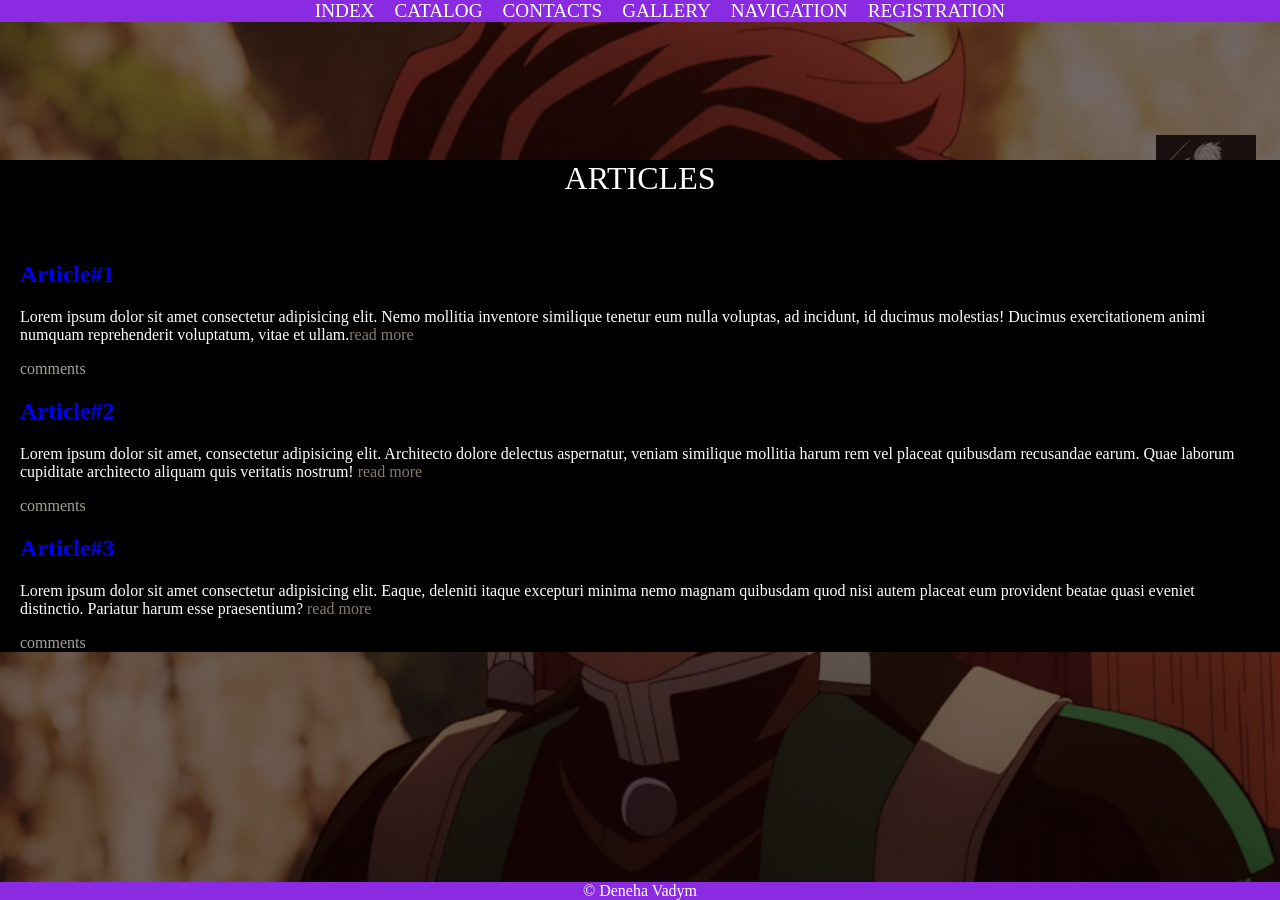
==== pages/articles.html @ 295b9520 "first commit" ====
<!DOCTYPE html>
<html lang="zxx">

<head>
  <meta charset="UTF-8">
  <meta name="viewport" content="width=device-width, initial-scale=1.0">
  <link rel="stylesheet" href="../assets/css/style.css">
  <title>Articles</title>
</head>

<body>

  <div class="bg-wallpaper"></div>
  <div class="bg-overlay"></div>
  <header class="header">
    <div class="container">

      <nav class="navigation">
        <ul class="nav-list">
          <li class="nav-item"><a class="item-link" href="../index.html">Index</a></li>
          <li class="nav-item"><a class="item-link" href="catalog.html">Catalog</a></li>
          <li class="nav-item"><a class="item-link" href="contacts.html">Contacts</a></li>
          <li class="nav-item"><a class="item-link" href="gallery.html">Gallery</a></li>
          <li class="nav-item"><a class="item-link" href="navigation.html">Navigation</a></li>
          <li class="nav-item"><a class="item-link" href="registration.html">Registration</a></li>
        </ul>
      </nav>

    </div>
  </header>

  <div class="content container">
    <h1 class="article-title">Articles</h1>
    <!-- перехід до першої статті -->
    <h2><a class="article-item-link" href="articles/article1.html">Article#1</a></h2>
    <p>Lorem ipsum dolor sit amet consectetur adipisicing elit. Nemo mollitia inventore similique tenetur eum nulla
      voluptas, ad incidunt, id ducimus molestias! Ducimus exercitationem animi numquam reprehenderit voluptatum,
      vitae
      et ullam.<a class="article-read-more" href="articles/article1.html">read more</a></p>
    <!-- коментарі#1 -->
    <p><a class="article-comments" href="articles/article1.html#comments">comments</a></p>
    <!-- перехід до другої статті -->
    <h2><a class="article-item-link" href="articles/article2.html">Article#2</a></h2>
    <p>Lorem ipsum dolor sit amet, consectetur adipisicing elit. Architecto dolore delectus aspernatur, veniam
      similique mollitia harum rem vel placeat quibusdam recusandae earum. Quae laborum cupiditate architecto aliquam
      quis veritatis nostrum! <a class="article-read-more" href="articles/article2.html">read more</a></p>
    <!-- коментарі#2 -->
    <p><a class="article-comments" href="articles/article2.html#comments">comments</a></p>
    <!-- перехід до третьої статті -->
    <h2><a class="article-item-link" href="articles/article3.html">Article#3</a></h2>
    <p>Lorem ipsum dolor sit amet consectetur adipisicing elit. Eaque, deleniti itaque excepturi minima nemo magnam
      quibusdam quod nisi autem placeat eum provident beatae quasi eveniet distinctio. Pariatur harum esse
      praesentium? <a class="article-read-more" href="articles/article3.html">read more</a></p>
    <!-- коментарі#3 -->
    <p><a class="article-comments" href="articles/article3.html#comments">comments</a></p>

  </div>

  <footer class="footer">
    <div class="container">
      &copy; Deneha Vadym
    </div>
  </footer>
</body>

</html>
---- assets/css/style.css ----
* {
  box-sizing: border-box;
}

body {
  margin: 0;
}

html,
.bg-wallpaper {
  height: 100%;
  margin: 0;
  padding: 0;
}

h1 {
  text-transform: uppercase;
  text-align: center;
  font-weight: 300;
  margin-top: 1em;
  margin-bottom: 2em;
  color: white;
}

a {
  text-decoration: none;
}

.bg-wallpaper {
  position: fixed;
  z-index: -1;
  top: 0;
  height: 100vh;
  width: 100%;
  background-color: rgb(3, 158, 248);
  background-image: url(../img/arima.png),
    url(../img/photo_2025-06-25_23-23-50.png);
  background-size: 100px, cover;
  background-position: 98% 16%, center;
  background-repeat: no-repeat;
}

.bg-overlay {
  background-color: rgb(22, 4, 4);
  width: 100vw;
  height: 100vh;
  position: fixed;
  z-index: -1;
  top: 0;
  opacity: 0.6;
}

.container {
  margin: auto;
  width: 100%;
  max-width: 1280px;
  padding-inline: 20px;
  margin: 0 auto;
}

.content {
  background-color: #000000;
  margin-bottom: 100px;
  margin-top: 160px;
  color: rgb(255, 255, 255);
}

.header {
  background-color: blueviolet;
  position: fixed;
  top: 0;
  width: 100vw;
  color: white;
}

.footer {
  text-align: center;
  position: fixed;
  bottom: 0;
  width: 100vw;
  background-color: blueviolet;
  color: white;
}

.nav-list {
  list-style: none;
  padding: 2;
  margin: 0;
  display: flex;
  justify-content: center;
  flex-wrap: wrap;
  gap: 20px;
  text-transform: uppercase;
}

.nav-item a {
  font-weight: 500;
  font-size: 1.2em;
  color: white;
}

.article-comments {
  color: rgb(160, 160, 150);
}

.article-comments:hover {
  color: rgb(195, 0, 255);
}

.article-read-more {
  color: #faebd785;
  font-weight: 500;
  transition: 0.5s;
}

.article-read-more:hover {
  color: rgb(195, 0, 255);
}

.article-title {
  text-align: center;
}

.articles-content::first-letter {
  color: #ff0000;
  font-size: 20px;
  font-weight: 900;
}

.article-item-link:hover {
  text-decoration: none;
  color: rgb(199, 47, 47);
}

.item-link:hover {
  text-decoration: none;
  color: rgb(199, 47, 47);
  border: 2px solid #000000;
  background-color: #ffffff;
}

.catalog-sublist {
  list-style: outside url(../img/flowers.2.png);
  font-size: 15px;
  background-color: #e9cbcb;
  color: rgb(2, 1, 1);
  font-weight: normal;
  margin: 10px;
  padding: 10px 10px 10px 37px;
}

.catalog-list {
  list-style: outside url(../img/flowers.2.png);
  font-size: 20px;
  background-color: rgba(216, 195, 1, 0.808);
  color: rgb(189, 189, 189);
  font-weight: 700;
  display: flex;
  justify-content: space-between;
  gap: 2em;
  padding: 1em 2em;
}

.new-item::after {
  content: "new";
  background: rgb(4, 248, 77);
  color: rgb(0, 2, 95);
  font-size: 70%;
  padding: 2px;
  margin-left: 2px;
}

.gallery-link a {
  color: rgb(252, 0, 0);
}

.gallery-bg-wallpaper {
  position: fixed;
  z-index: -1;
  top: 0;
  height: 100vh;
  width: 100vw;
  background-color: rgb(0, 0, 0);
  background-image: url(../img/fgfdfg.png),
    url(../img/photo_2025-06-25_23-23-50.png);
  background-size: 100px, 700px;
  background-position: 98% 16%, center;
  background-repeat: no-repeat, repeat;
}

.pic-link {
  border: 20px solid rgb(255, 0, 0);
  margin: 10px;
}

.pic-link:hover {
  border: 20px solid transparent;
  margin: 10px;
}

.text {
  color: rgb(255, 255, 255);
  font-weight: 300;
  font-size: 20px;
  text-decoration: none;
}

.text-center {
  text-align: center;
}

.navigation-link {
  color: rgb(189, 189, 189);
  font-weight: 300;
  font-size: 20px;
  text-decoration: none;
  margin-right: 7px;
}

.navigation-link:hover {
  text-decoration: none;
  color: rgb(199, 47, 47);
  font-weight: 20px;
  font-size: 20px;
}

fieldset {
  max-width: 500px;
  margin: 25px auto;
}

input {
  width: 100%;
  padding: 10px 20px;
  border: #000000 solid 3px;
}

input:focus {
  outline: 2px solid #000000;
}

input[type="file"] {
  padding: 0;
}

input[type="checkbox"],
input[type="radio"] {
  width: auto;
}

textarea {
  width: 100%;
  resize: vertical;
  padding: 10px 20px;
  min-height: 75px;
  max-height: 33vh;
}

legend {
  transform: translateY(-10px);
  color: rgb(189, 189, 189);
  text-transform: uppercase;
}

.form-group:not(:first-of-type) {
  margin: 15px 0 5px;
}

.form-group-sm {
  margin: 10px 0 5px;
}

.text-center {
  text-align: center;
}

.button {
  width: 100%;
  padding: 10px 20px;
  text-transform: uppercase;
  color: rgb(255, 5, 5);
  background-color: white;
  border: 1px solid;
}

.button:hover {
  color: rgb(255, 255, 255);
  background-color: rgb(255, 0, 0);
}

.input-name {
  text-transform: capitalize;
}

.form {
  background-color: rgba(255, 255, 255, 0.568);
  color: rgb(255, 0, 0);
}

.form-:not(:first-of-type) {
  margin: 15px 0 5px;
}

.border-exeption {
  border: none;
}
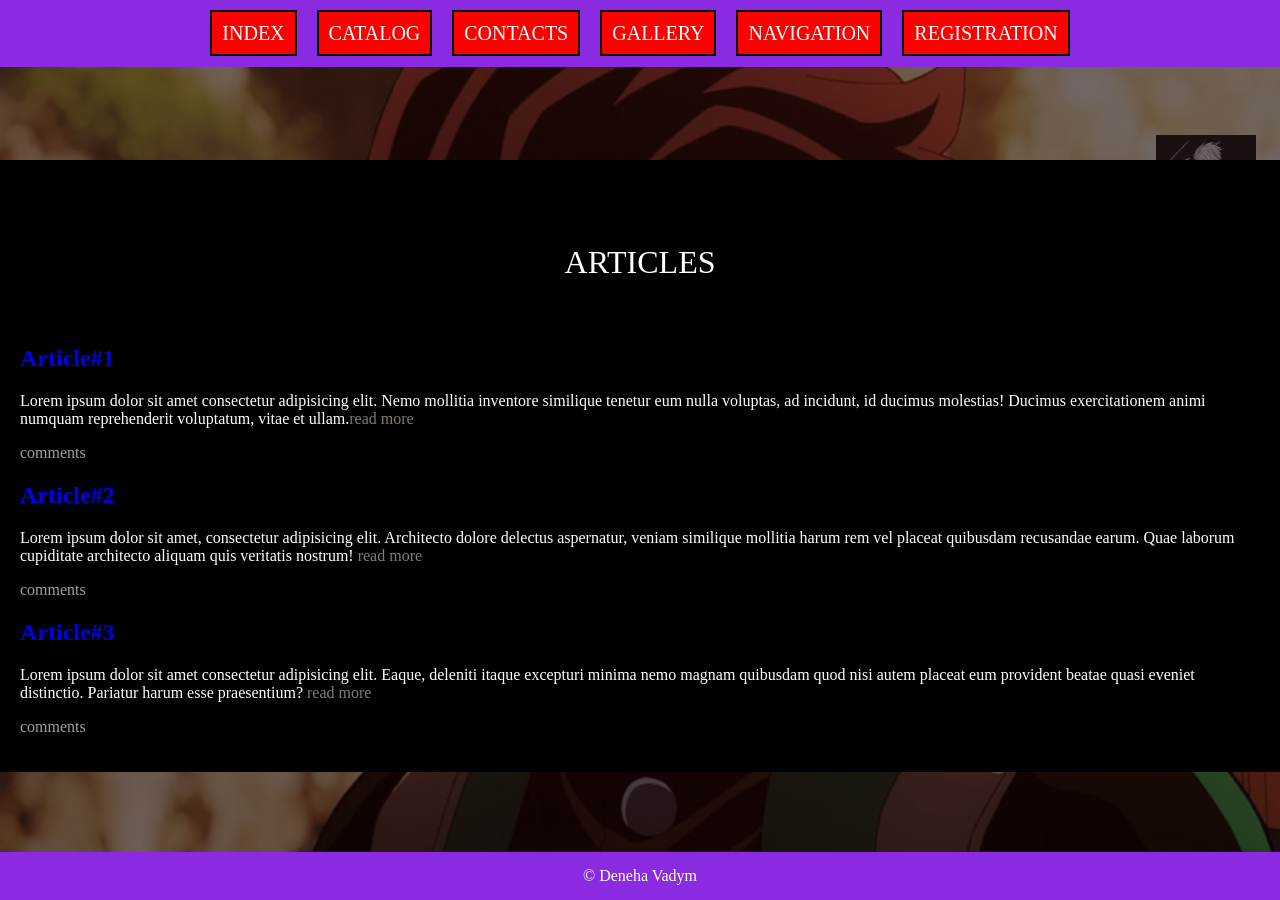
==== commit 87d3beba: "оновлення зі зміною футеру" ====
--- a/pages/articles.html
+++ b/pages/articles.html
@@ -57,9 +57,7 @@
   </div>
 
   <footer class="footer">
-    <div class="container">
-      &copy; Deneha Vadym
-    </div>
+    &copy; Deneha Vadym
   </footer>
 </body>
 
--- a/assets/css/style.css
+++ b/assets/css/style.css
@@ -6,17 +6,11 @@
   margin: 0;
 }
 
-html,
-.bg-wallpaper {
-  height: 100%;
-  margin: 0;
-  padding: 0;
-}
-
 h1 {
   text-transform: uppercase;
   text-align: center;
   font-weight: 300;
+  padding-top: 1em;
   margin-top: 1em;
   margin-bottom: 2em;
   color: white;
@@ -26,12 +20,51 @@
   text-decoration: none;
 }
 
+fieldset {
+  max-width: 500px;
+  margin: 25px auto;
+}
+
+input {
+  width: 100%;
+  padding: 10px 20px;
+  border: #000000 solid 3px;
+}
+
+input:focus {
+  outline: 2px solid #000000;
+}
+
+input[type="file"] {
+  padding: 0;
+  border: none;
+}
+
+input[type="checkbox"],
+input[type="radio"] {
+  width: auto;
+}
+
+textarea {
+  width: 100%;
+  resize: vertical;
+  padding: 10px 20px;
+  min-height: 75px;
+  max-height: 33vh;
+}
+
+legend {
+  transform: translateY(-10px);
+  color: rgb(189, 189, 189);
+  text-transform: uppercase;
+}
+
 .bg-wallpaper {
   position: fixed;
   z-index: -1;
   top: 0;
   height: 100vh;
-  width: 100%;
+  width: 100vw;
   background-color: rgb(3, 158, 248);
   background-image: url(../img/arima.png),
     url(../img/photo_2025-06-25_23-23-50.png);
@@ -52,10 +85,8 @@
 
 .container {
   margin: auto;
-  width: 100%;
   max-width: 1280px;
-  padding-inline: 20px;
-  margin: 0 auto;
+  padding: 20px;
 }
 
 .content {
@@ -76,15 +107,17 @@
 .footer {
   text-align: center;
   position: fixed;
+  padding-top: 15px;
   bottom: 0;
-  width: 100vw;
+  width: 100%;
+  height: 3em;
   background-color: blueviolet;
   color: white;
 }
 
 .nav-list {
   list-style: none;
-  padding: 2;
+  padding: 2px;
   margin: 0;
   display: flex;
   justify-content: center;
@@ -93,7 +126,7 @@
   text-transform: uppercase;
 }
 
-.nav-item a {
+.nav-item {
   font-weight: 500;
   font-size: 1.2em;
   color: white;
@@ -130,6 +163,16 @@
 .article-item-link:hover {
   text-decoration: none;
   color: rgb(199, 47, 47);
+}
+
+.item-link {
+  border: #000000 solid 2px;
+  background-color: #ff0000;
+  padding: 10px;
+  color: #ffffff;
+  font-weight: 300;
+  font-size: 20px;
+  text-decoration: none;
 }
 
 .item-link:hover {
@@ -168,10 +211,6 @@
   font-size: 70%;
   padding: 2px;
   margin-left: 2px;
-}
-
-.gallery-link a {
-  color: rgb(252, 0, 0);
 }
 
 .gallery-bg-wallpaper {
@@ -189,12 +228,12 @@
 }
 
 .pic-link {
-  border: 20px solid rgb(255, 0, 0);
+  border: 9px solid rgb(255, 0, 0);
   margin: 10px;
 }
 
 .pic-link:hover {
-  border: 20px solid transparent;
+  border: 9px solid transparent;
   margin: 10px;
 }
 
@@ -220,46 +259,6 @@
 .navigation-link:hover {
   text-decoration: none;
   color: rgb(199, 47, 47);
-  font-weight: 20px;
-  font-size: 20px;
-}
-
-fieldset {
-  max-width: 500px;
-  margin: 25px auto;
-}
-
-input {
-  width: 100%;
-  padding: 10px 20px;
-  border: #000000 solid 3px;
-}
-
-input:focus {
-  outline: 2px solid #000000;
-}
-
-input[type="file"] {
-  padding: 0;
-}
-
-input[type="checkbox"],
-input[type="radio"] {
-  width: auto;
-}
-
-textarea {
-  width: 100%;
-  resize: vertical;
-  padding: 10px 20px;
-  min-height: 75px;
-  max-height: 33vh;
-}
-
-legend {
-  transform: translateY(-10px);
-  color: rgb(189, 189, 189);
-  text-transform: uppercase;
 }
 
 .form-group:not(:first-of-type) {
@@ -300,7 +299,3 @@
 .form-:not(:first-of-type) {
   margin: 15px 0 5px;
 }
-
-.border-exeption {
-  border: none;
-}
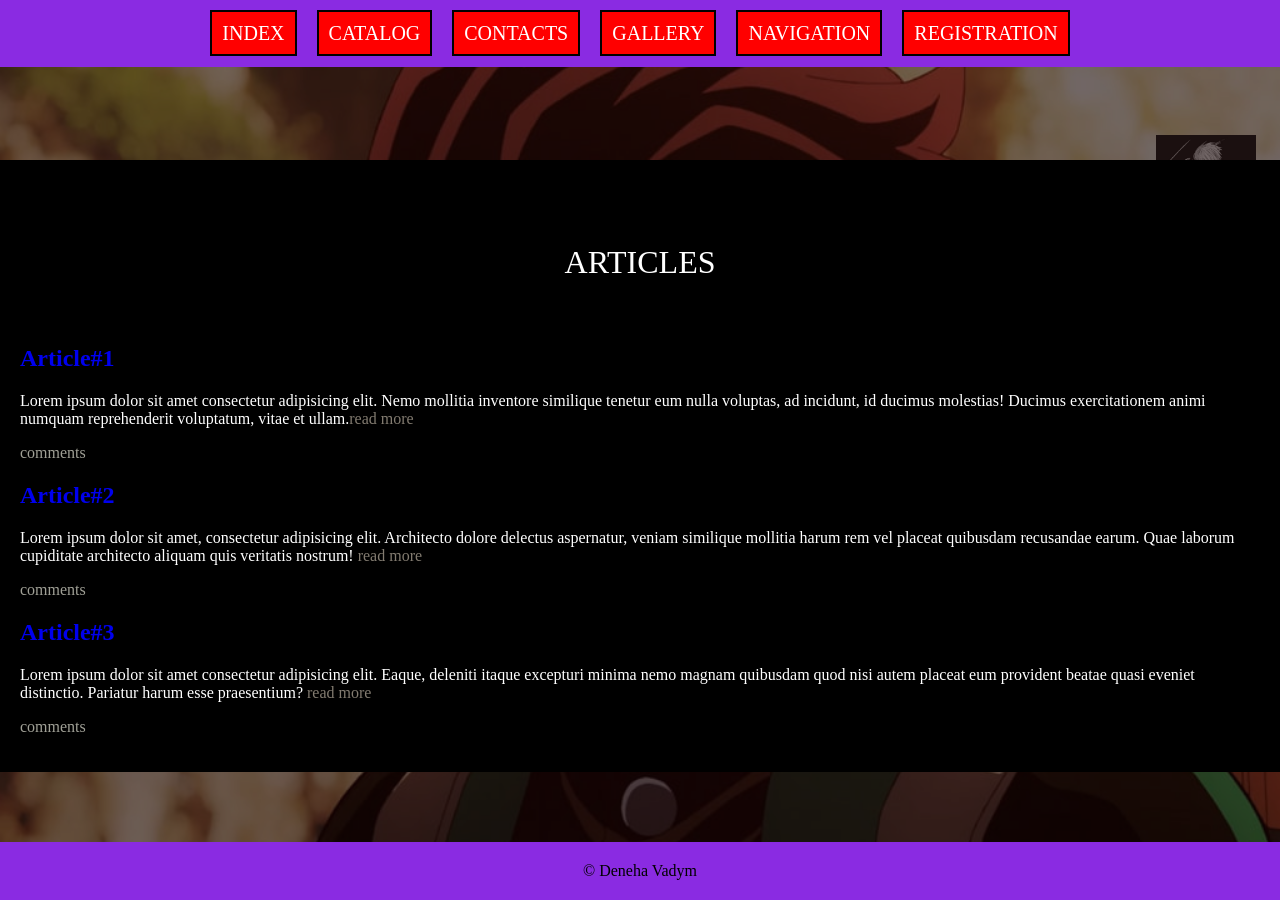
==== commit ce7c7d51: "footer fixed" ====
--- a/pages/articles.html
+++ b/pages/articles.html
@@ -57,7 +57,9 @@
   </div>
 
   <footer class="footer">
-    &copy; Deneha Vadym
+    <div class="container">
+      &copy; Deneha Vadym
+    </div>
   </footer>
 </body>
 
--- a/assets/css/style.css
+++ b/assets/css/style.css
@@ -106,13 +106,12 @@
 
 .footer {
   text-align: center;
-  position: fixed;
-  padding-top: 15px;
   bottom: 0;
+  background-color: blueviolet;
   width: 100%;
-  height: 3em;
-  background-color: blueviolet;
-  color: white;
+  position: fixed;
+  padding-left: 200px;
+  padding-right: 200px;
 }
 
 .nav-list {
